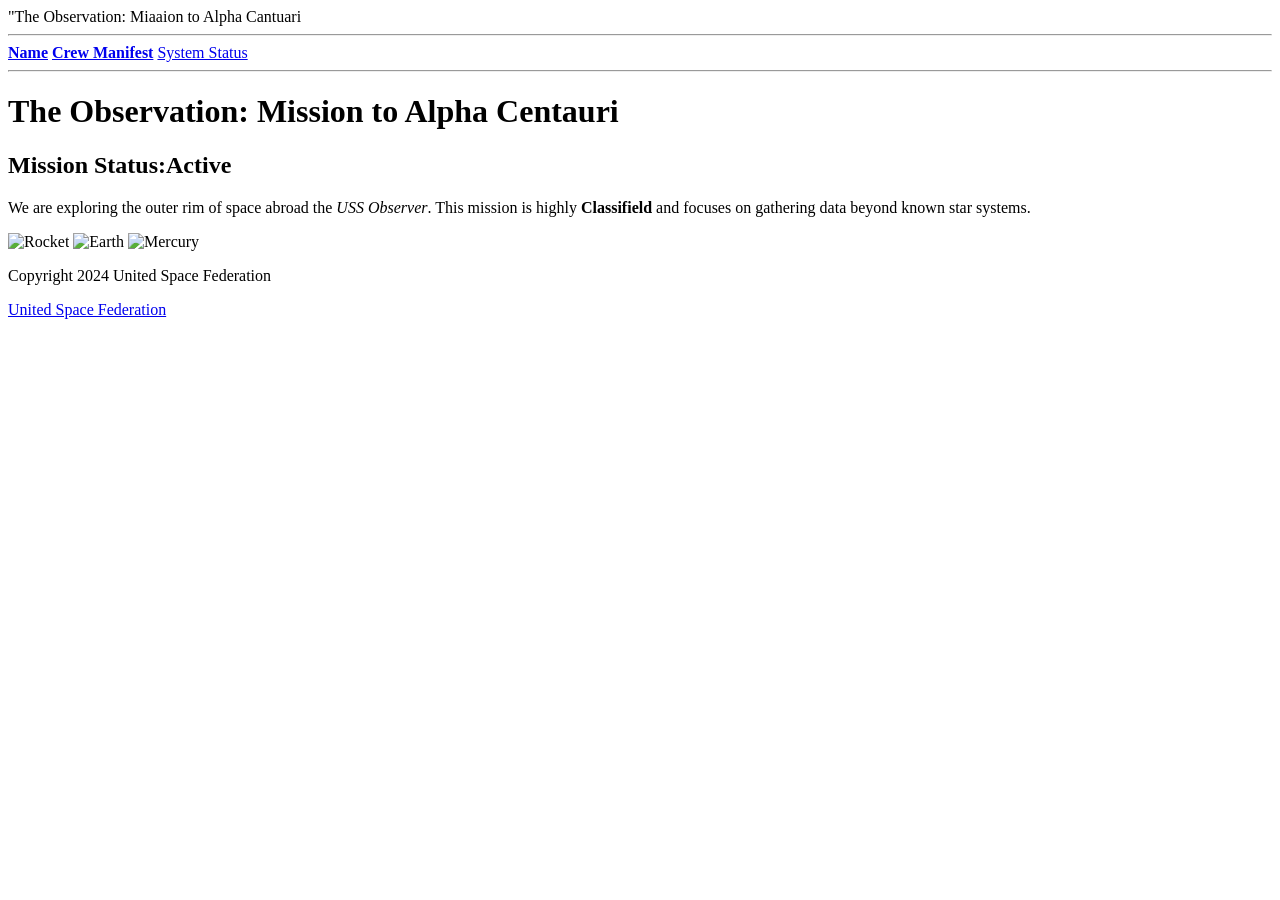
==== index.html @ 06a86c85 "Add files via upload" ====
<!DOCTYPE html>
<html lang="en">
<head>

    <meta charset="UTF-8">
    <meta name="viewport" content="width=device-width, initial-scale=1.0">
    <title> "Mission Control".</title>

    
</head>
<header>
        <hi> "The Observation: Miaaion to Alpha Cantuari</hi>
        <nav>
            <hr>
               <a href="index.html"><strong>Name</strong></string></a>
               <a href="crew.html"><strong>Crew Manifest</strong></a>
               <a href="status.html"><stong> System Status</stong></a>
            <hr>
        </nav>
    </header>



<body>
     <h1>The Observation: Mission to Alpha Centauri </h1>
     <h2>Mission Status:Active </h2> 
<main> 
     <p> We are exploring the outer rim of space abroad the <em>USS Observer</em>. This mission is highly<strong> Classifield </strong>and focuses on gathering data beyond known star systems.
     </p>
     <img src="images/103334071-Page_1_SLS_In_Flight.jpg " alt="Rocket" width="300px" height="250px">
     <img src="images/earth-11009_1280.jpg " alt="Earth" width="300px" height="250px">
     <img src="images/OIP.jpg " alt="Mercury" width="300px" height="250px">
     


    
     

</main>   
<footer>
     <p> Copyright 2024 United Space Federation</p>
     <a href="https://www.nasa.gov" target="_blank" rel="noopener noreferrer">
      United Space Federation    
     </a>
</footer>  
     
</body>
</html>
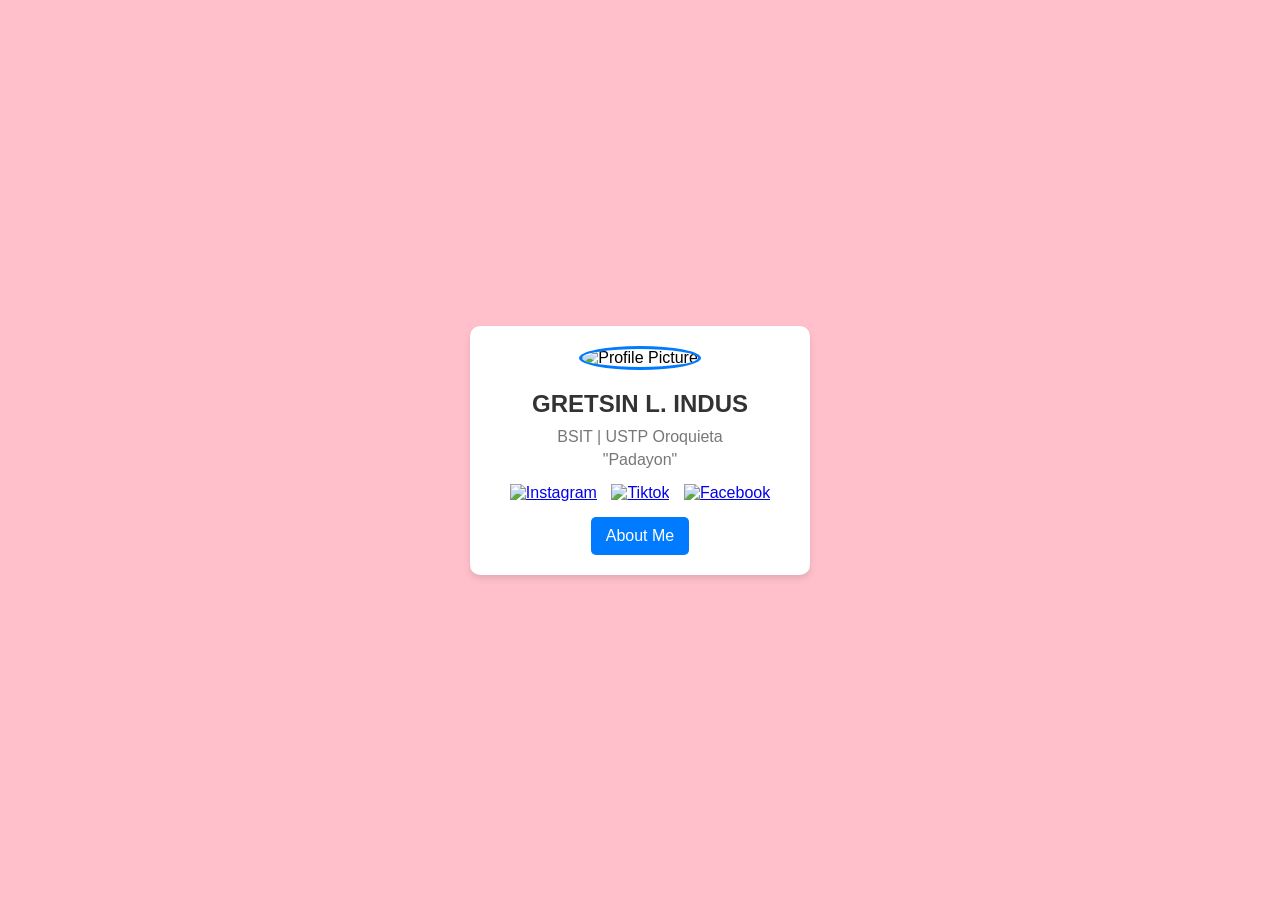
==== commit bc7cd7e1: "Add files via upload" ====
--- a/index.html
+++ b/index.html
@@ -1,48 +1,27 @@
 <!DOCTYPE html>
 <html lang="en">
 <head>
-
     <meta charset="UTF-8">
     <meta name="viewport" content="width=device-width, initial-scale=1.0">
-    <title> "Mission Control".</title>
+    <title>Personal Profile</title>
+    <link rel="stylesheet" href="style.css">
+</head>
+<body>
+    <div class="profile-card">
+        <img src="indus.jpg" alt="Profile Picture" class=" profile-img" width="250" length="300"> 
+        <h2>GRETSIN L. INDUS</h2>
+        <p>BSIT | USTP Oroquieta</p>
+        <p>"Padayon"</p>
 
-    
-</head>
-<header>
-        <hi> "The Observation: Miaaion to Alpha Cantuari</hi>
-        <nav>
-            <hr>
-               <a href="index.html"><strong>Name</strong></string></a>
-               <a href="crew.html"><strong>Crew Manifest</strong></a>
-               <a href="status.html"><stong> System Status</stong></a>
-            <hr>
-        </nav>
-    </header>
+        <div class="social-icons">
+            <a href="https://www.instagram.com/gretsinindus?igsh=MTV3b3FhZ2p3NWYxdA==">
+            <img src="Instagram.jpg" alt="Instagram" width="200" lenght="250"></a>
+             <a href="tiktok.com/@gretsin0"><img src="titkok.jpg" alt="Tiktok" width="200" lenght="250"></a>
+              <a href="https://www.facebook.com/gretsin.indus">
+            <img src="Facebook (2).jpg" alt="Facebook" width="200" lenght="250"></a>
+        </div>
 
-
-
-<body>
-     <h1>The Observation: Mission to Alpha Centauri </h1>
-     <h2>Mission Status:Active </h2> 
-<main> 
-     <p> We are exploring the outer rim of space abroad the <em>USS Observer</em>. This mission is highly<strong> Classifield </strong>and focuses on gathering data beyond known star systems.
-     </p>
-     <img src="images/103334071-Page_1_SLS_In_Flight.jpg " alt="Rocket" width="300px" height="250px">
-     <img src="images/earth-11009_1280.jpg " alt="Earth" width="300px" height="250px">
-     <img src="images/OIP.jpg " alt="Mercury" width="300px" height="250px">
-     
-
-
-    
-     
-
-</main>   
-<footer>
-     <p> Copyright 2024 United Space Federation</p>
-     <a href="https://www.nasa.gov" target="_blank" rel="noopener noreferrer">
-      United Space Federation    
-     </a>
-</footer>  
-     
+        <a href="about.html" class="btn">About Me</a>
+    </div>
 </body>
 </html>
--- a/style.css
+++ b/style.css
@@ -0,0 +1,78 @@
+body {
+    font-family: Arial, sans-serif;
+    background-color: pink;
+    display: flex;
+    justify-content: center;
+    align-items: center;
+    height: 100vh;
+    margin: 0;
+}
+
+.profile-card {
+    background: white;
+    padding: 20px;
+    border-radius: 10px;
+    box-shadow: 0px 4px 6px rgba(0, 0, 0, 0.1);
+    text-align: center;
+    width: 300px;
+}
+
+.profile-img {
+    width: 100px;
+    height: 100px;
+    border-radius: 50%;
+    border: 3px solid #007bff;
+    margin-bottom: 10px;
+}
+
+h2 {
+    margin: 10px 0;
+    color: #333;
+}
+
+p {
+    color: #777;
+    margin: 5px 0;
+}
+
+.social-icons {
+    margin-top: 15px;
+}
+
+.social-icons a img {
+    width: 30px;
+    margin: 0 5px;
+    transition: transform 0.3s;
+}
+
+.social-icons a img:hover {
+    transform: scale(1.2);
+}
+
+.btn {
+    display: inline-block;
+    margin-top: 15px;
+    padding: 10px 15px;
+    background-color: #007bff;
+    color: white;
+    text-decoration: none;
+    border-radius: 5px;
+}
+
+.btn:hover {
+    background-color: #0056b3;
+}
+
+.about-container {
+    background:white;
+    padding: 20px;
+    border-radius: 10px;
+    box-shadow: 0px 4px 6px rgba(0, 0, 0, 0.1);
+    text-align: center;
+    width: 400px;
+}
+
+.about-container p {
+    color: #555;
+    text-align: justify;
+}
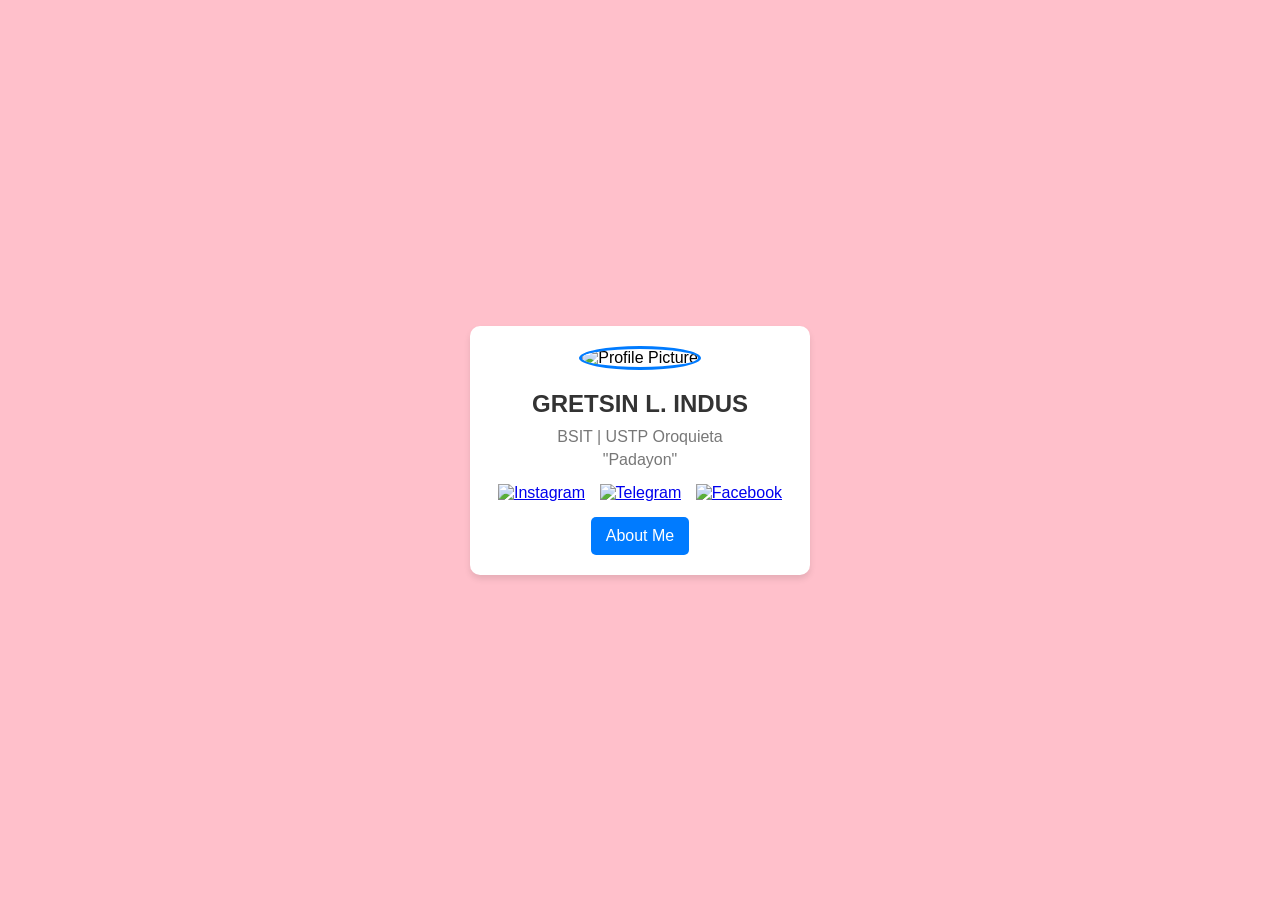
==== commit f0b86eba: "Add files via upload" ====
--- a/index.html
+++ b/index.html
@@ -16,7 +16,7 @@
         <div class="social-icons">
             <a href="https://www.instagram.com/gretsinindus?igsh=MTV3b3FhZ2p3NWYxdA==">
             <img src="Instagram.jpg" alt="Instagram" width="200" lenght="250"></a>
-             <a href="tiktok.com/@gretsin0"><img src="titkok.jpg" alt="Tiktok" width="200" lenght="250"></a>
+             <a href="https://t.me/jaiindus"><img src="Telegram-Logo.png" alt="Telegram" width="200" lenght="250"></a>
               <a href="https://www.facebook.com/gretsin.indus">
             <img src="Facebook (2).jpg" alt="Facebook" width="200" lenght="250"></a>
         </div>
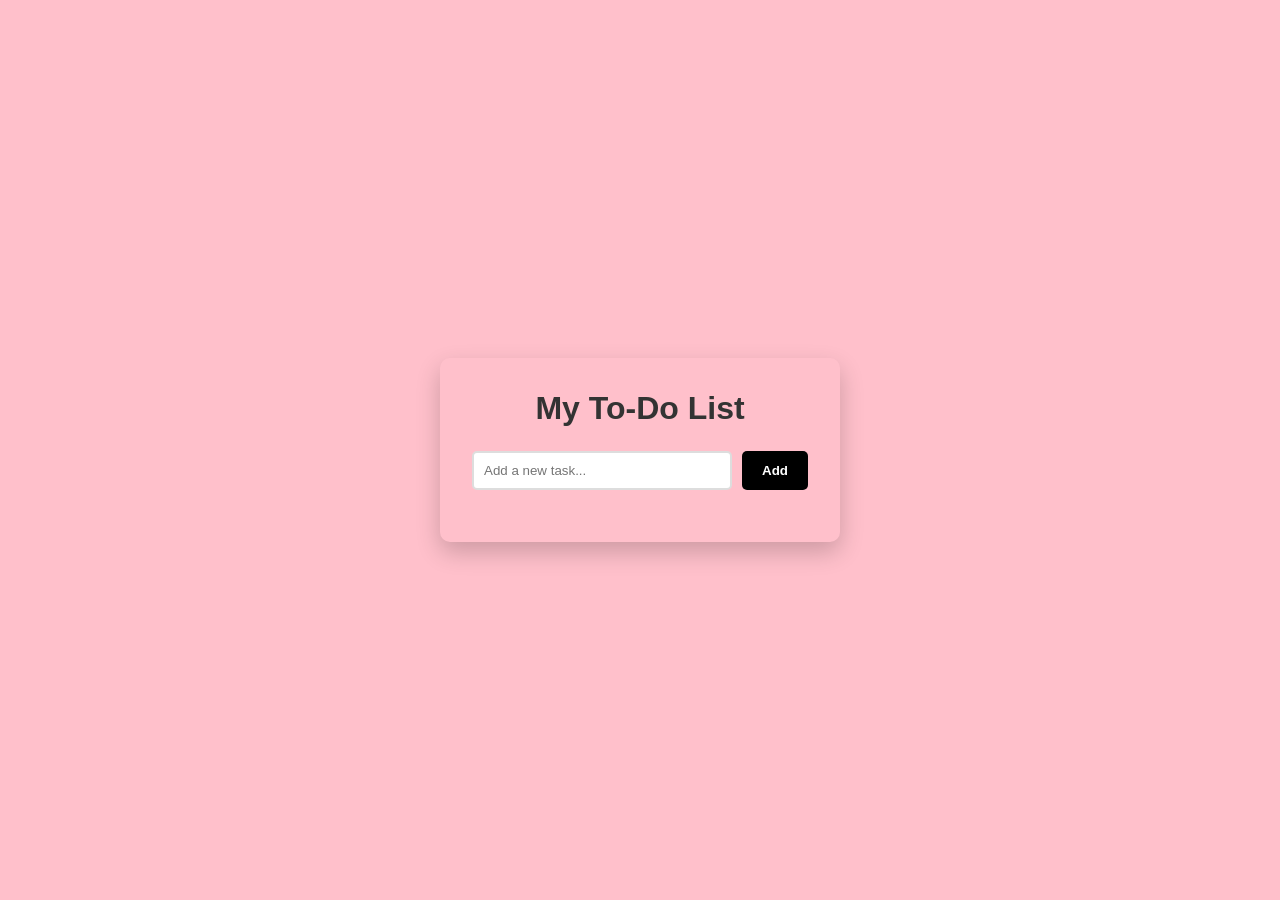
==== commit 71d0c6d4: "Add files via upload" ====
--- a/index.html
+++ b/index.html
@@ -3,25 +3,21 @@
 <head>
     <meta charset="UTF-8">
     <meta name="viewport" content="width=device-width, initial-scale=1.0">
-    <title>Personal Profile</title>
+    <title>My Dynamic To-Do List</title>
     <link rel="stylesheet" href="style.css">
 </head>
 <body>
-    <div class="profile-card">
-        <img src="indus.jpg" alt="Profile Picture" class=" profile-img" width="250" length="300"> 
-        <h2>GRETSIN L. INDUS</h2>
-        <p>BSIT | USTP Oroquieta</p>
-        <p>"Padayon"</p>
+    <div class="container">
+        <h1>My To-Do List</h1>
+        
+        <div class="input-group">
+            <input type="text" id="taskInput" placeholder="Add a new task...">
+            <button id="addBtn">Add</button>
+        </div>
+        <ul id="taskList"></ul>
+    </div>
 
-        <div class="social-icons">
-            <a href="https://www.instagram.com/gretsinindus?igsh=MTV3b3FhZ2p3NWYxdA==">
-            <img src="Instagram.jpg" alt="Instagram" width="200" lenght="250"></a>
-             <a href="https://t.me/jaiindus"><img src="Telegram-Logo.png" alt="Telegram" width="200" lenght="250"></a>
-              <a href="https://www.facebook.com/gretsin.indus">
-            <img src="Facebook (2).jpg" alt="Facebook" width="200" lenght="250"></a>
-        </div>
-
-        <a href="about.html" class="btn">About Me</a>
-    </div>
+    <script src="script.js"></script>
+    
 </body>
 </html>
--- a/style.css
+++ b/style.css
@@ -1,78 +1,105 @@
+* {
+    margin: 0;
+    padding: 0;
+    box-sizing: border-box;
+    font-family: 'Segoe UI', Tahoma, Geneva, Verdana, sans-serif;
+}
+
 body {
-    font-family: Arial, sans-serif;
-    background-color: pink;
+    background:pink;
+    background-color: linear-gradient(135deg, #667eea 0%, #764ba2 100%);
+    min-height: 100vh;
     display: flex;
     justify-content: center;
     align-items: center;
-    height: 100vh;
-    margin: 0;
 }
 
-.profile-card {
-    background: white;
-    padding: 20px;
+.container {
+    background:white(200, 96, 214);
+    padding: 2rem;
     border-radius: 10px;
-    box-shadow: 0px 4px 6px rgba(0, 0, 0, 0.1);
-    text-align: center;
-    width: 300px;
+    box-shadow: 0 10px 25px rgba(0,0,0,0.2);
+    width: 100%;
+    max-width: 400px;
 }
 
-.profile-img {
-    width: 100px;
-    height: 100px;
-    border-radius: 50%;
-    border: 3px solid #007bff;
-    margin-bottom: 10px;
+h1 {
+    text-align: center;
+    color: #333;
+    margin-bottom: 1.5rem;
 }
 
-h2 {
-    margin: 10px 0;
-    color: #333;
+.input-group {
+    display: flex;
+    gap: 10px;
+    margin-bottom: 20px;
 }
 
-p {
-    color: #777;
-    margin: 5px 0;
+input[type="text"] {
+    flex-grow: 1;
+    padding: 10px;
+    border: 2px solid #ddd;
+    border-radius: 5px;
+    outline: none;
+    transition: border-color 0.3s;
 }
 
-.social-icons {
-    margin-top: 15px;
+input[type="text"]:focus {
+    border-color:pink;
 }
 
-.social-icons a img {
-    width: 30px;
-    margin: 0 5px;
-    transition: transform 0.3s;
+button#addBtn {
+    padding: 10px 20px;
+    background-color: black;
+    color: white;
+    border: none;
+    border-radius: 5px;
+    cursor: pointer;
+    font-weight: bold;
+    transition: background-color 0.3s;
 }
 
-.social-icons a img:hover {
-    transform: scale(1.2);
+button#addBtn:hover {
+    background-color: pink;
 }
 
-.btn {
-    display: inline-block;
-    margin-top: 15px;
-    padding: 10px 15px;
-    background-color: #007bff;
-    color: white;
-    text-decoration: none;
-    border-radius: 5px;
+ul {
+    list-style: none;
 }
 
-.btn:hover {
-    background-color: #0056b3;
+li {
+    background: #f9f9f9;
+    padding: 10px;
+    margin-bottom: 8px;
+    border-radius: 5px;
+    display: flex;
+    justify-content: space-between;
+    align-items: center;
+    border-left: 5px solid pink;
+    transition: transform 0.2s;
 }
 
-.about-container {
-    background:white;
-    padding: 20px;
-    border-radius: 10px;
-    box-shadow: 0px 4px 6px rgba(0, 0, 0, 0.1);
-    text-align: center;
-    width: 400px;
+li:hover {
+    transform: translateX(5px);
 }
 
-.about-container p {
-    color: #555;
-    text-align: justify;
+li.completed {
+    text-decoration: line-through;
+    opacity: 0.6;
+    border-left-color: #2ecc71;
+}
+
+.delete-btn {
+    background: #e74c3c;
+    color: white;
+    border: none;
+    padding: 5px 10px;
+    border-radius: 3px;
+    cursor: pointer;
+    font-size: 0.8rem;
+    margin-left: 10px;
+}
+
+.delete-btn:hover {
+    background: #c0392b;
 }
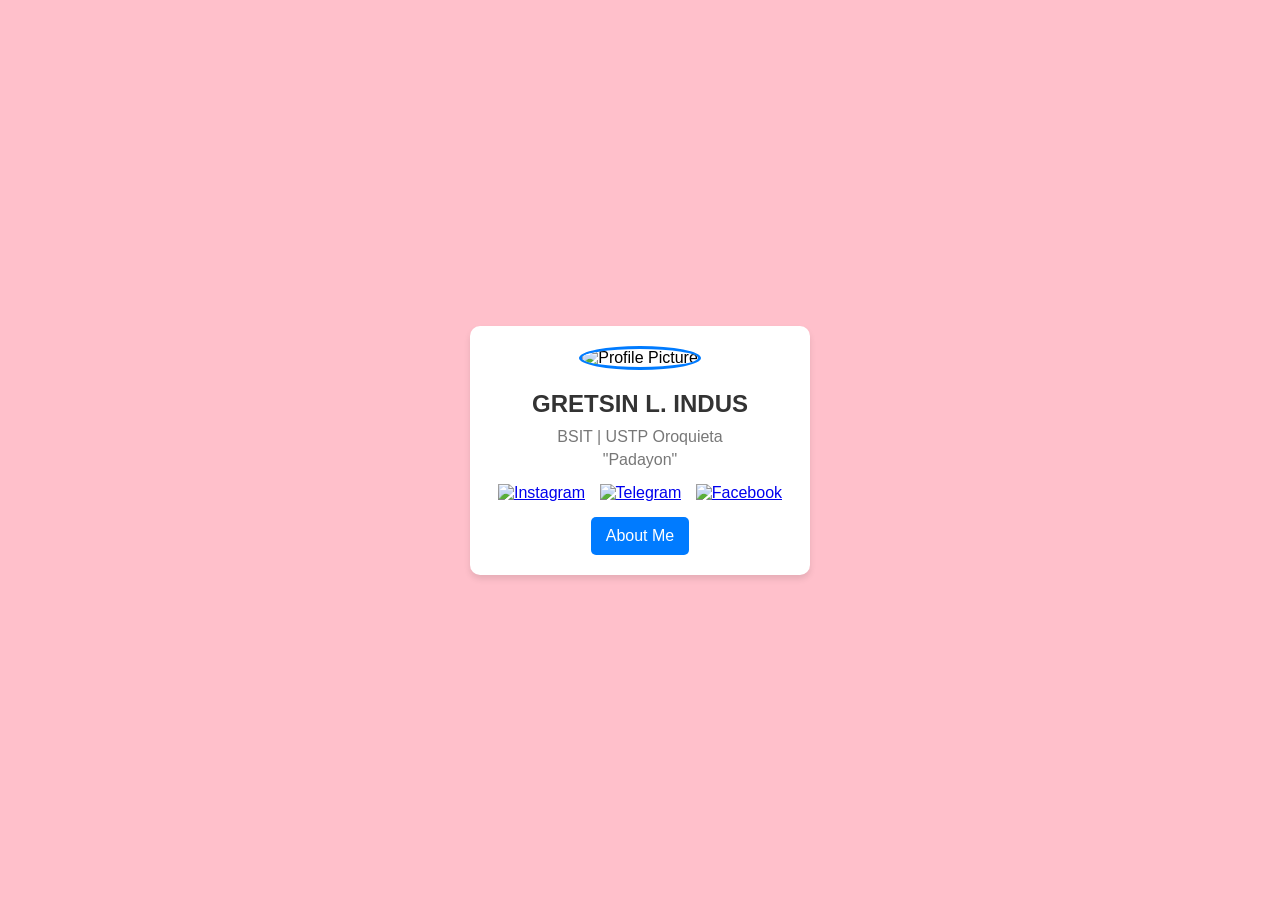
==== commit f18430af: "Add files via upload" ====
--- a/index.html
+++ b/index.html
@@ -3,21 +3,25 @@
 <head>
     <meta charset="UTF-8">
     <meta name="viewport" content="width=device-width, initial-scale=1.0">
-    <title>My Dynamic To-Do List</title>
+    <title>Personal Profile</title>
     <link rel="stylesheet" href="style.css">
 </head>
 <body>
-    <div class="container">
-        <h1>My To-Do List</h1>
-        
-        <div class="input-group">
-            <input type="text" id="taskInput" placeholder="Add a new task...">
-            <button id="addBtn">Add</button>
+    <div class="profile-card">
+        <img src="indus.jpg" alt="Profile Picture" class=" profile-img" width="250" length="300"> 
+        <h2>GRETSIN L. INDUS</h2>
+        <p>BSIT | USTP Oroquieta</p>
+        <p>"Padayon"</p>
+
+        <div class="social-icons">
+            <a href="https://www.instagram.com/gretsinindus?igsh=MTV3b3FhZ2p3NWYxdA==">
+            <img src="Instagram.jpg" alt="Instagram" width="200" lenght="250"></a>
+             <a href="https://t.me/jaiindus"><img src="Telegram-Logo.png" alt="Telegram" width="200" lenght="250"></a>
+              <a href="https://www.facebook.com/gretsin.indus">
+            <img src="Facebook (2).jpg" alt="Facebook" width="200" lenght="250"></a>
         </div>
-        <ul id="taskList"></ul>
+
+        <a href="about.html" class="btn">About Me</a>
     </div>
-
-    <script src="script.js"></script>
-    
 </body>
 </html>
--- a/style.css
+++ b/style.css
@@ -1,105 +1,78 @@
-* {
-    margin: 0;
-    padding: 0;
-    box-sizing: border-box;
-    font-family: 'Segoe UI', Tahoma, Geneva, Verdana, sans-serif;
-}
-
 body {
-    background:pink;
-    background-color: linear-gradient(135deg, #667eea 0%, #764ba2 100%);
-    min-height: 100vh;
+    font-family: Arial, sans-serif;
+    background-color: pink;
     display: flex;
     justify-content: center;
     align-items: center;
+    height: 100vh;
+    margin: 0;
 }
 
-.container {
-    background:white(200, 96, 214);
-    padding: 2rem;
+.profile-card {
+    background: white;
+    padding: 20px;
     border-radius: 10px;
-    box-shadow: 0 10px 25px rgba(0,0,0,0.2);
-    width: 100%;
-    max-width: 400px;
+    box-shadow: 0px 4px 6px rgba(0, 0, 0, 0.1);
+    text-align: center;
+    width: 300px;
 }
 
-h1 {
-    text-align: center;
-    color: #333;
-    margin-bottom: 1.5rem;
+.profile-img {
+    width: 100px;
+    height: 100px;
+    border-radius: 50%;
+    border: 3px solid #007bff;
+    margin-bottom: 10px;
 }
 
-.input-group {
-    display: flex;
-    gap: 10px;
-    margin-bottom: 20px;
+h2 {
+    margin: 10px 0;
+    color: #333;
 }
 
-input[type="text"] {
-    flex-grow: 1;
-    padding: 10px;
-    border: 2px solid #ddd;
-    border-radius: 5px;
-    outline: none;
-    transition: border-color 0.3s;
+p {
+    color: #777;
+    margin: 5px 0;
 }
 
-input[type="text"]:focus {
-    border-color:pink;
+.social-icons {
+    margin-top: 15px;
 }
 
-button#addBtn {
-    padding: 10px 20px;
-    background-color: black;
-    color: white;
-    border: none;
-    border-radius: 5px;
-    cursor: pointer;
-    font-weight: bold;
-    transition: background-color 0.3s;
+.social-icons a img {
+    width: 30px;
+    margin: 0 5px;
+    transition: transform 0.3s;
 }
 
-button#addBtn:hover {
-    background-color: pink;
+.social-icons a img:hover {
+    transform: scale(1.2);
 }
 
-ul {
-    list-style: none;
+.btn {
+    display: inline-block;
+    margin-top: 15px;
+    padding: 10px 15px;
+    background-color: #007bff;
+    color: white;
+    text-decoration: none;
+    border-radius: 5px;
 }
 
-li {
-    background: #f9f9f9;
-    padding: 10px;
-    margin-bottom: 8px;
-    border-radius: 5px;
-    display: flex;
-    justify-content: space-between;
-    align-items: center;
-    border-left: 5px solid pink;
-    transition: transform 0.2s;
+.btn:hover {
+    background-color: #0056b3;
 }
 
-li:hover {
-    transform: translateX(5px);
+.about-container {
+    background:white;
+    padding: 20px;
+    border-radius: 10px;
+    box-shadow: 0px 4px 6px rgba(0, 0, 0, 0.1);
+    text-align: center;
+    width: 400px;
 }
 
-li.completed {
-    text-decoration: line-through;
-    opacity: 0.6;
-    border-left-color: #2ecc71;
-}
-
-.delete-btn {
-    background: #e74c3c;
-    color: white;
-    border: none;
-    padding: 5px 10px;
-    border-radius: 3px;
-    cursor: pointer;
-    font-size: 0.8rem;
-    margin-left: 10px;
-}
-
-.delete-btn:hover {
-    background: #c0392b;
+.about-container p {
+    color: #555;
+    text-align: justify;
 }
